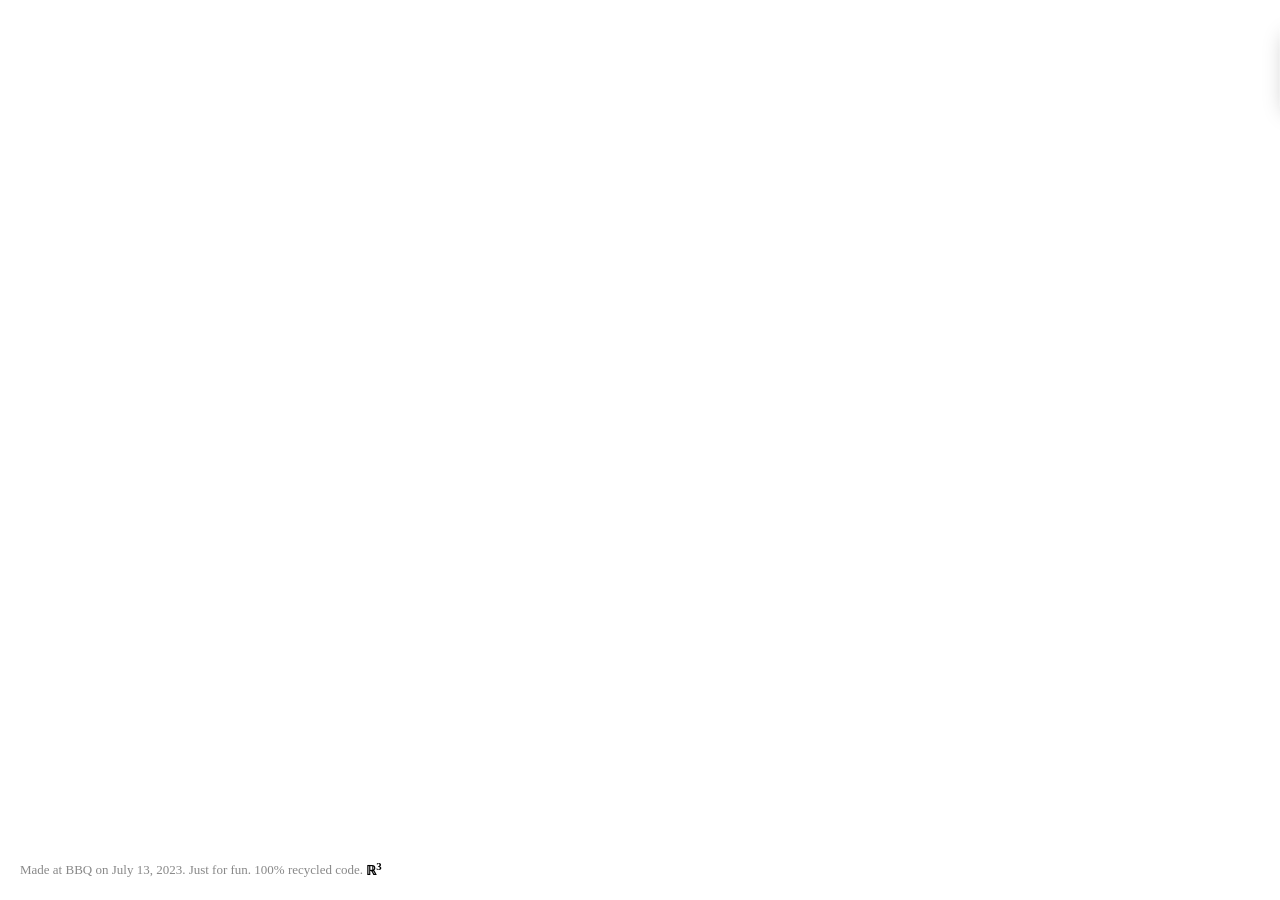
==== webdev.html @ 04531d40 "willis" ====
<!doctype html>
<html class="no-js" lang="">

<head>
  <meta charset="utf-8">
  <title></title>
  <meta name="description" content="">
  <meta name="viewport" content="width=device-width, initial-scale=1">

  <link rel="icon" href="/favicon.ico" sizes="any">
  <link rel="stylesheet" href="css/normalize.css">
  <link rel="stylesheet" href="css/style.css">
</head>

<body>

  <div id="gif" style="background-image: url('img/willis.gif'); background-size: cover; height: 100vh;"></div>
  <footer>Made at BBQ on July 13, 2023. Just for fun. 100% recycled code. <span style="color: #000; font-weight: 900;">&Ropf;<sup>3</sup></span></footer>
  
  <div class="toast">
    <div class="toast-content">
      <div class="check"></div>
      <div class="message">
        <span class="text text-1">Success</span>
        <span class="text text-2">Your changes has been saved</span>
      </div>
    </div>  
    <span href="#" class="close">&times;</span>
    <div class="progress"></div>
  </div>
  
  
  <script>
  </script>  
  <script src="js/vendor/modernizr-3.12.0.min.js"></script>
  <script src="js/toast.js"></script>

</body>
</html>
---- css/style.css ----
/*! HTML5 Boilerplate v8.0.0 | MIT License | https://html5boilerplate.com/ */

/* main.css 3.0.0 | MIT License | https://github.com/h5bp/main.css#readme */
/*
 * What follows is the result of much research on cross-browser styling.
 * Credit left inline and big thanks to Nicolas Gallagher, Jonathan Neal,
 * Kroc Camen, and the H5BP dev community and team.
 */

/* ==========================================================================
   Base styles: opinionated defaults
   ========================================================================== */

html {
  color: #222;
  font-size: 1em;
  line-height: 1.4;
}

/*
 * Remove text-shadow in selection highlight:
 * https://twitter.com/miketaylr/status/12228805301
 *
 * Customize the background color to match your design.
 */

::-moz-selection {
  background: #b3d4fc;
  text-shadow: none;
}

::selection {
  background: #b3d4fc;
  text-shadow: none;
}

/*
 * A better looking default horizontal rule
 */

hr {
  display: block;
  height: 1px;
  border: 0;
  border-top: 1px solid #ccc;
  margin: 1em 0;
  padding: 0;
}

/*
 * Remove the gap between audio, canvas, iframes,
 * images, videos and the bottom of their containers:
 * https://github.com/h5bp/html5-boilerplate/issues/440
 */

audio,
canvas,
iframe,
img,
svg,
video {
  vertical-align: middle;
}

/*
 * Remove default fieldset styles.
 */

fieldset {
  border: 0;
  margin: 0;
  padding: 0;
}

/*
 * Allow only vertical resizing of textareas.
 */

textarea {
  resize: vertical;
}

/* ==========================================================================
   Author's custom styles
   ========================================================================== */

/* ==========================================================================
   Helper classes
   ========================================================================== */

/*
 * Hide visually and from screen readers
 */

.hidden,
[hidden] {
  display: none !important;
}

/*
 * Hide only visually, but have it available for screen readers:
 * https://snook.ca/archives/html_and_css/hiding-content-for-accessibility
 *
 * 1. For long content, line feeds are not interpreted as spaces and small width
 *    causes content to wrap 1 word per line:
 *    https://medium.com/@jessebeach/beware-smushed-off-screen-accessible-text-5952a4c2cbfe
 */

.visually-hidden {
  border: 0;
  clip: rect(0, 0, 0, 0);
  height: 1px;
  margin: -1px;
  overflow: hidden;
  padding: 0;
  position: absolute;
  white-space: nowrap;
  width: 1px;
  /* 1 */
}

/*
 * Extends the .visually-hidden class to allow the element
 * to be focusable when navigated to via the keyboard:
 * https://www.drupal.org/node/897638
 */

.visually-hidden.focusable:active,
.visually-hidden.focusable:focus {
  clip: auto;
  height: auto;
  margin: 0;
  overflow: visible;
  position: static;
  white-space: inherit;
  width: auto;
}

/*
 * Hide visually and from screen readers, but maintain layout
 */

.invisible {
  visibility: hidden;
}

/*
 * Clearfix: contain floats
 *
 * The use of `table` rather than `block` is only necessary if using
 * `::before` to contain the top-margins of child elements.
 */

.clearfix::before,
.clearfix::after {
  content: "";
  display: table;
}

.clearfix::after {
  clear: both;
}

/* ==========================================================================
   EXAMPLE Media Queries for Responsive Design.
   These examples override the primary ('mobile first') styles.
   Modify as content requires.
   ========================================================================== */

@media only screen and (min-width: 35em) {
  /* Style adjustments for viewports that meet the condition */
}

@media print,
(-webkit-min-device-pixel-ratio: 1.25),
(min-resolution: 1.25dppx),
(min-resolution: 120dpi) {
  /* Style adjustments for high resolution devices */
}

/* ==========================================================================
   Print styles.
   Inlined to avoid the additional HTTP request:
   https://www.phpied.com/delay-loading-your-print-css/
   ========================================================================== */

@media print {

  *,
  *::before,
  *::after {
    background: #fff !important;
    color: #000 !important;
    /* Black prints faster */
    box-shadow: none !important;
    text-shadow: none !important;
  }

  a,
  a:visited {
    text-decoration: underline;
  }

  a[href]::after {
    content: " (" attr(href) ")";
  }

  abbr[title]::after {
    content: " (" attr(title) ")";
  }

  /*
   * Don't show links that are fragment identifiers,
   * or use the `javascript:` pseudo protocol
   */
  a[href^="#"]::after,
  a[href^="javascript:"]::after {
    content: "";
  }

  pre {
    white-space: pre-wrap !important;
  }

  pre,
  blockquote {
    border: 1px solid #999;
    page-break-inside: avoid;
  }

  tr,
  img {
    page-break-inside: avoid;
  }

  p,
  h2,
  h3 {
    orphans: 3;
    widows: 3;
  }

  h2,
  h3 {
    page-break-after: avoid;
  }
}
/* Custom */
html {
  height: 100%;
}

body {
  display: flex;
  flex-direction: column;
  height: 100vh;
  margin: 0 auto;
}

body.overlay {
  overflow: hidden;
}

.content {
  flex: 1 0 auto;
}

header {
  margin: 0 0 40px;
}

h1 {
  color: #616161;
}

h2,
h3 {
  margin-top: 0;
  margin-bottom: 0;
  color: #616161;
}

button {
  background-color: #cde2f4;
  color: #5377b0;
}

button:hover {
  background-color: #AED3F4;
  color: #222;
}

button.active,
button.active:hover {
  background-color: #1E88E5;
  color: #fff;
}

button:focus,
input:focus {
  box-shadow: none;
}
textarea:focus {
  box-shadow: 0 0 0 1px #aaa;
}

section#text button {
  background-color: #4CAF50;
  color: #fff;
}

section {
  display: none;
  margin: 20px 0;
}

section.active {
  display: block;
}

output {
  display: flex;
  font-family: monospace;
  margin: 20px 0;
}

output.text div:nth-child(1) {
  flex-grow: 0;
  padding: 20px;
  background-color: #333;
  color: #fff;
}

output.text div:nth-child(2) {
  flex-grow: 1;
  padding: 20px;
  background-color: #eee;
  text-align: center;
  word-break: break-all;
}

table {
  table-layout: auto;
  word-break: break-all;
}

.sha {
  font-weight: 900;
  font-size: 1.1em;
}

footer {
  flex-shrink: 0;
  padding: 20px;
  font-size: small;
  color: #888;
}

input {
  display: inline-block;
  vertical-align: middle;
  margin-left: 20px;
}

#test_type {
  margin: 20px auto;
}

#test_type p {
  background: #f5f5f5;
  padding: 20px;
}

label {
  display: block;
}

#ticker {
  margin: 10px auto;
}

.ticker {
  display: inline-block;
  padding: 5px 10px;
  margin: 1px;
  color: #121212;
  border-radius: 4px;
  cursor: pointer;
}

.ticker.right {
  background: #49d549;
}

.ticker.wrong {
  background: #ee4a4a
}

.ticker.noanswer {
  background: #eeee23;
}

button#start {
  background: #4bb70f;
  color: #fff;
  font-weight: 600;
}

section#test {
  margin: 40px auto;
}

.id {
  background: #eee;
  float: right;
  color: #111;
  font-weight: 600;
  padding: 5px 10px;
  border-radius: 4px;
}

.question {
  background: #f5f5f5;
  padding: 30px;
  margin: 10px auto;
  border-radius: 4px;
  color: #000;
}

.options {
  background: #f4f4f4;
  padding: 20px 20px 10px;
  margin: 0 auto 10px;
  border-radius: 4px;
  opacity: 1;
  pointer-events: all;
}

#question.review .options {
  opacity: 0.5;
  pointer-events: none;
}

.answer {
  padding: 10px 10px;
  border-radius: 4px;
  background: #f5f5f5;
  margin: 20px auto 10px;
}

#question .answer {
  display: none;
}

#question.explain .answer {
  display: block;
}

.answer span {
  background: #222;
  color: #fff;
  padding: 5px 20px;
  border-radius: 4px;
  margin-left: 10px;
}

.explanation {
  background: #f5f5f5;
  border-radius: 4px;
  padding: 20px;
  margin: 0 auto 20px;
}

#question .explanation {
  display: none;
}

#question.explain .explanation {
  display: block;
}

button#submit {
  background: #353f57;
  color: #fff;
}

#question.review button#submit {
  display: none;
}

button#next {
  display: none;
  background: #425fa4;
  color: #fff;
}

#question.review button#next {
  display: initial;
}

button#explain {
  display: none;
  background: #93d585;
  color: #333;
}

#question.review button#explain {
  display: initial;
}

button#stop {
  float: right;
  background: #f23434;
  color: #fff;
}

#progressDiv > div {
  background: rgb(230, 237, 251);
  border-radius: 5px;
  margin: 10px 0;
}

#progressBar {
  width: 0;
  overflow: visible;
  white-space: nowrap;
  background: rgb(109, 154, 240);
  font-weight: 600;
  padding: 0;
  color: #000;
  border-radius: 5px;
}

.number {
  background: #353f57;
  display: inline-block;
  color: #fff;
  border-radius: 4px;
  padding: 5px 10px;
}

.number > span {
  font-weight: 900;
}

#question {
  margin: 40px 0;
}

#clock {
  position: fixed;
  top: 0;
  right: 0;
  background: #f42f2f;
  color: #fff;
  padding: 10px 20px;
  margin: 10px;
  border-radius: 4px;
  font-weight: 600;
}

#result {
  padding: 20px;
  background: #eee;
}

#wrapper {
  display: flex;
  padding-bottom: 20px;
}

#wrapper > div:first-child {
  flex: 0 0 auto;
  width: 40%;
}

#diagram {
  min-height: 100%;
  flex: 1 0 auto;
  text-align: center;
}

#diagram > div {
  display: inline-block;
  width: 15%;
  box-shadow: 5px -5px 8px #ccc;
  border-radius: 7px;
  vertical-align: bottom;
  font-weight: 600;
  min-height: 1px;
}

#result p {
	display: block;
	padding: 10px;
	background: #eee;
	margin: 0;
}

#result p span {
	font-weight: 600;
	background: #b8bbc1;
	color: #111;
	padding: 5px 15px;
	border-radius: 3px;
	display: block;
	float: right;
	min-width: 10px;
  box-shadow: 3px -3px 5px #ccc;
}

#overlay {
  position: fixed; 
  display: none; 
  width: 100%;
  height: 100%; 
  top: 0;
  left: 0;
  right: 0;
  bottom: 0;
  background-color: #efefef; 
  z-index: 2;
  overflow-y: auto;
}

.overlay #overlay {
  display: block;
}

#overlay-content {
  position: static;
  margin: 50px auto;
  max-width: 600px;
  color: #222;
}

#overlay.banner #overlay-content {
  position: absolute;
  margin: 0;
  top: 50%;
  left: 50%;
  transform: translate(-50%,-50%);
  width: auto;
}

#overlay .loader {
  height: 2px;
  background-color: #7d9bfe;
  animation: .8s infinite normal loading;
}

#overlay .close {
  display: initial;
  position: absolute;
  top: 0;
  right: 0;
  padding: 20px 10px;
  cursor: pointer;
  color: #333;
  font-size: 50px;
  line-height: 0;
}

#overlay.banner .close {
  display: none;
}


@keyframes loading {
  0% {
    width: 0%;
  }
  100% {
    width: 100%;
  }

}

/* Toast */
.toast {
  position: fixed;
  top: 25px;
  right: 30px;
  border-radius: 4px;
  background: #fff;
  padding: 20px 35px 20px 20px;
  box-shadow: 0 6px 20px -5px rgba(0, 0, 0, 0.25);
  overflow: hidden;
  transform: translateX(calc(100% + 30px));
  transition: all 0.5s cubic-bezier(0.68, -0.55, 0.265, 1.35);
}

.toast.active {
  transform: translateX(0%);
}

.toast .toast-content {
  display: flex;
  align-items: center;
}

.toast-content .check {
  display: flex;
  align-items: center;
  justify-content: center;
  height: 35px;
  min-width: 35px;
  background-color: #4070f4;
  color: #fff;
  font-size: 20px;
  border-radius: 50%;
}

.toast-content .message {
  display: flex;
  flex-direction: column;
  margin: 0 20px;
}

.message .text {
  font-size: 16px;
  font-weight: 400;
  color: #666666;
}

.message .text.text-1 {
  font-weight: 600;
  color: #333;
}

.toast .close {
  position: absolute;
  top: 10px;
  right: 15px;
  padding: 12px 5px 17px;
  cursor: pointer;
  opacity: 0.7;
  font-size: 30px;
  line-height: 0;
}

.toast .close:hover {
  opacity: 1;
}

.toast .progress {
  position: absolute;
  bottom: 0;
  left: 0;
  height: 3px;
  width: 100%;

}

.toast .progress:before {
  content: "";
  position: absolute;
  bottom: 0;
  right: 0;
  height: 100%;
  width: 100%;
  background-color: #4070f4;
}

.toast .progress.active:before {
  animation: progress 5s linear forwards;
}

@keyframes progress {
  100% {
    right: 100%;
  }
}
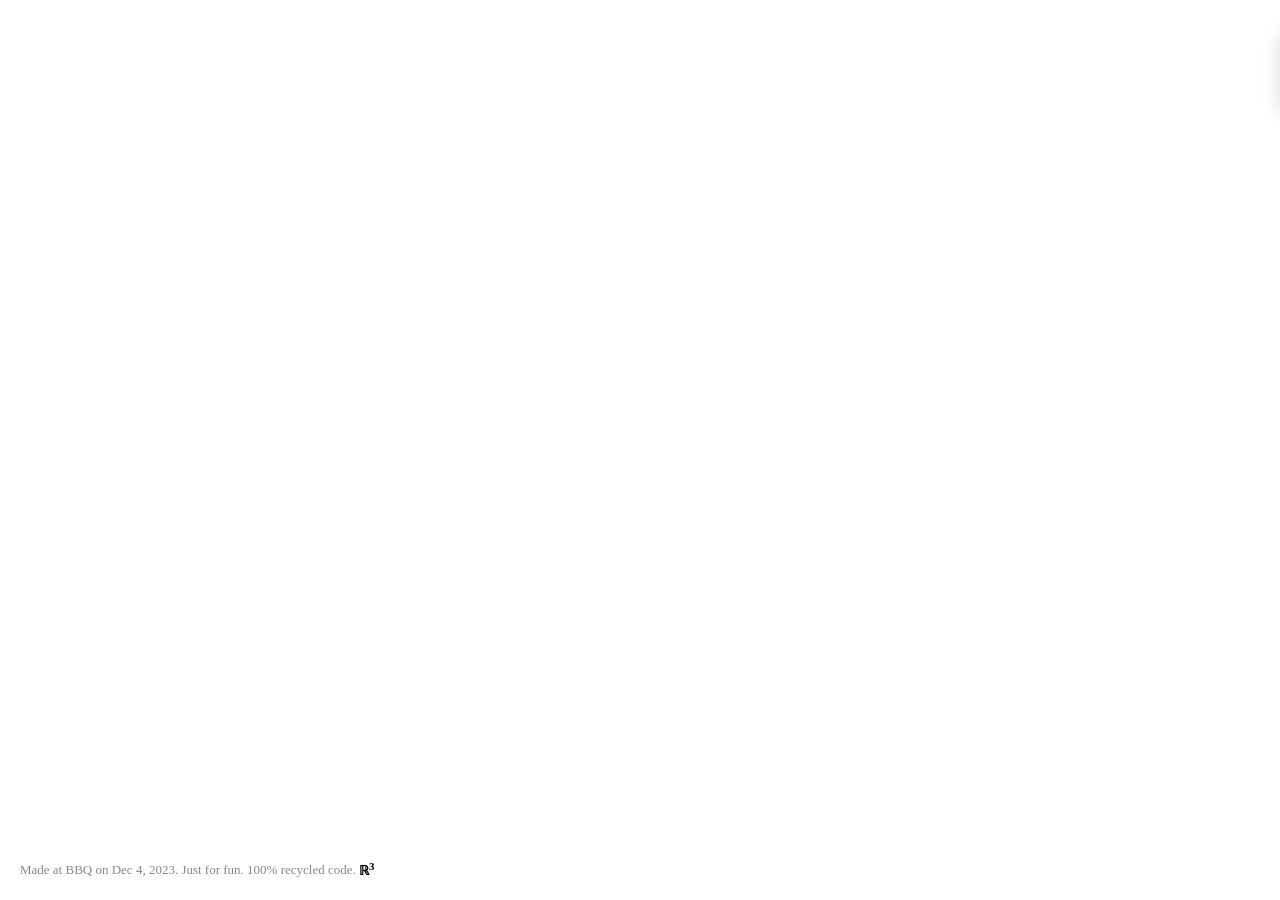
==== commit 6bb86eae: "data" ====
--- a/webdev.html
+++ b/webdev.html
@@ -15,7 +15,7 @@
 <body>
 
   <div id="gif" style="background-image: url('img/willis.gif'); background-size: cover; height: 100vh;"></div>
-  <footer>Made at BBQ on July 13, 2023. Just for fun. 100% recycled code. <span style="color: #000; font-weight: 900;">&Ropf;<sup>3</sup></span></footer>
+  <footer>Made at BBQ on Dec 4, 2023. Just for fun. 100% recycled code. <span style="color: #000; font-weight: 900;">&Ropf;<sup>3</sup></span></footer>
   
   <div class="toast">
     <div class="toast-content">
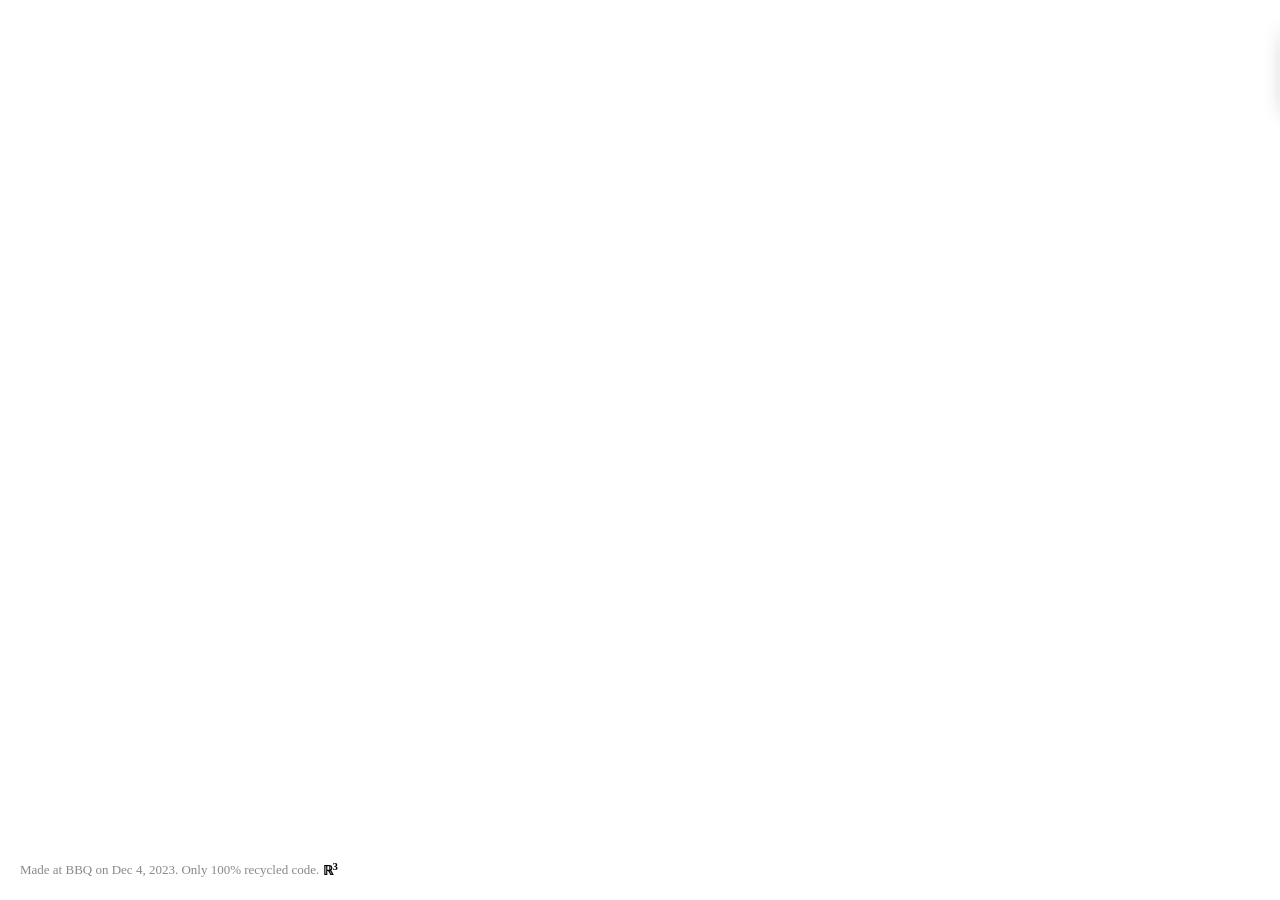
==== commit ce204aa5: "1" ====
--- a/webdev.html
+++ b/webdev.html
@@ -15,7 +15,7 @@
 <body>
 
   <div id="gif" style="background-image: url('img/willis.gif'); background-size: cover; height: 100vh;"></div>
-  <footer>Made at BBQ on Dec 4, 2023. Just for fun. 100% recycled code. <span style="color: #000; font-weight: 900;">&Ropf;<sup>3</sup></span></footer>
+  <footer>Made at BBQ on Dec 4, 2023. Only 100% recycled code. <span style="color: #000; font-weight: 900;">&Ropf;<sup>3</sup></span></footer>
   
   <div class="toast">
     <div class="toast-content">
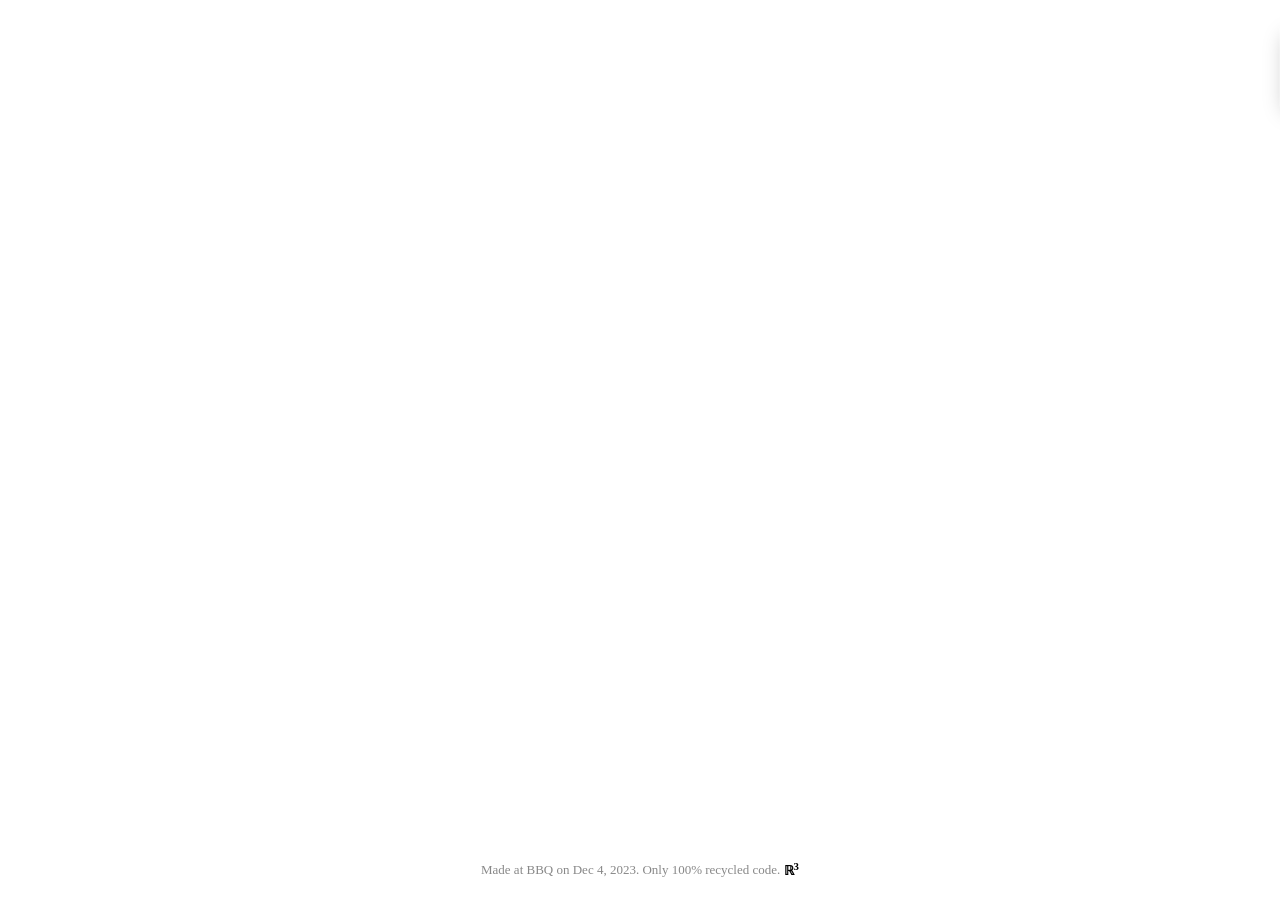
==== commit bcacf61a: "2" ====
--- a/webdev.html
+++ b/webdev.html
@@ -15,7 +15,7 @@
 <body>
 
   <div id="gif" style="background-image: url('img/willis.gif'); background-size: cover; height: 100vh;"></div>
-  <footer>Made at BBQ on Dec 4, 2023. Only 100% recycled code. <span style="color: #000; font-weight: 900;">&Ropf;<sup>3</sup></span></footer>
+  <footer style="text-align: center;">Made at BBQ on Dec 4, 2023. Only 100% recycled code. <span style="color: #000; font-weight: 900;">&Ropf;<sup>3</sup></span></footer>
   
   <div class="toast">
     <div class="toast-content">
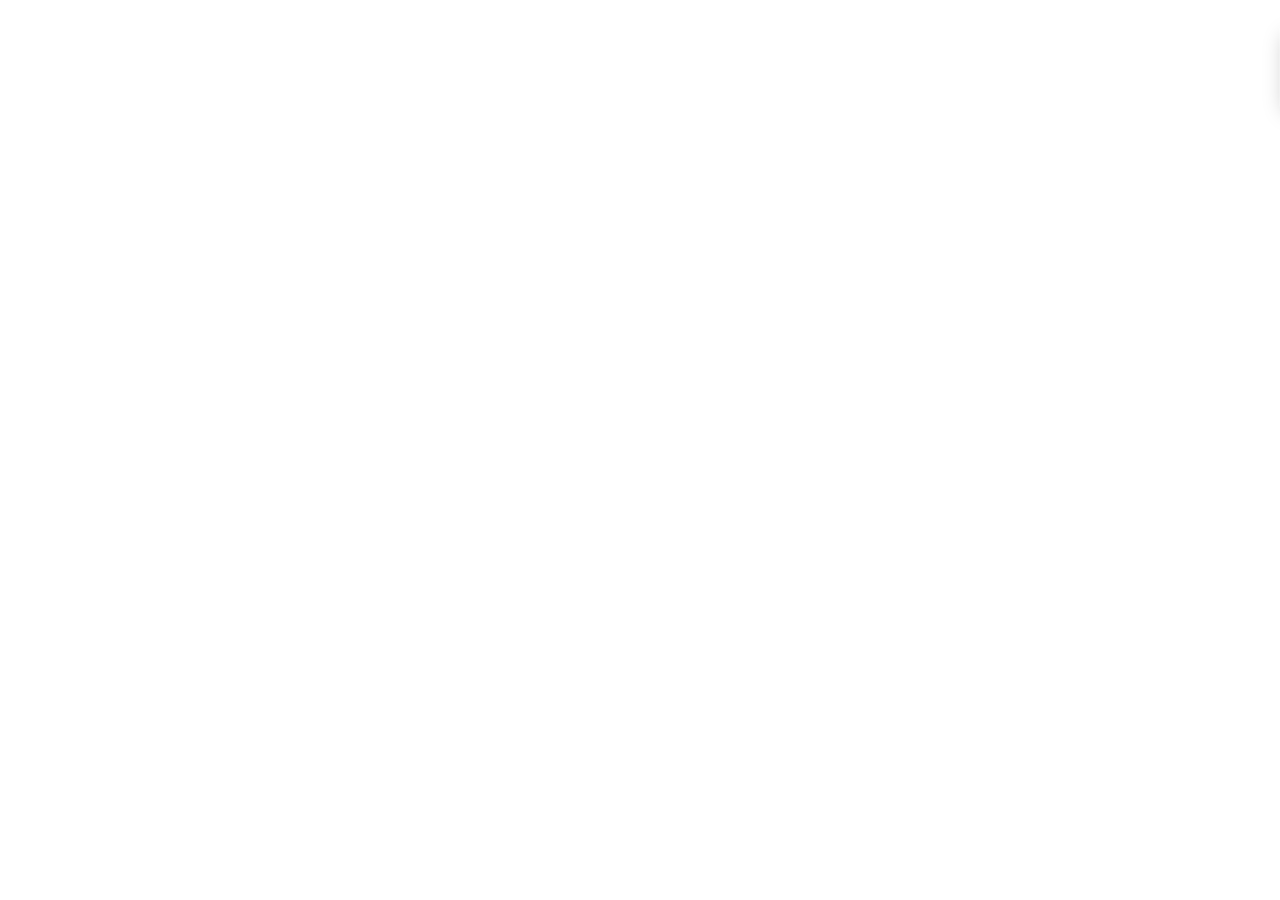
==== commit e91b6804: "Update webdev.html" ====
--- a/webdev.html
+++ b/webdev.html
@@ -15,8 +15,7 @@
 <body>
 
   <div id="gif" style="background-image: url('img/willis.gif'); background-size: cover; height: 100vh;"></div>
-  <footer style="text-align: center;">Made at BBQ on Dec 4, 2023. Only 100% recycled code. <span style="color: #000; font-weight: 900;">&Ropf;<sup>3</sup></span></footer>
-  
+
   <div class="toast">
     <div class="toast-content">
       <div class="check"></div>
